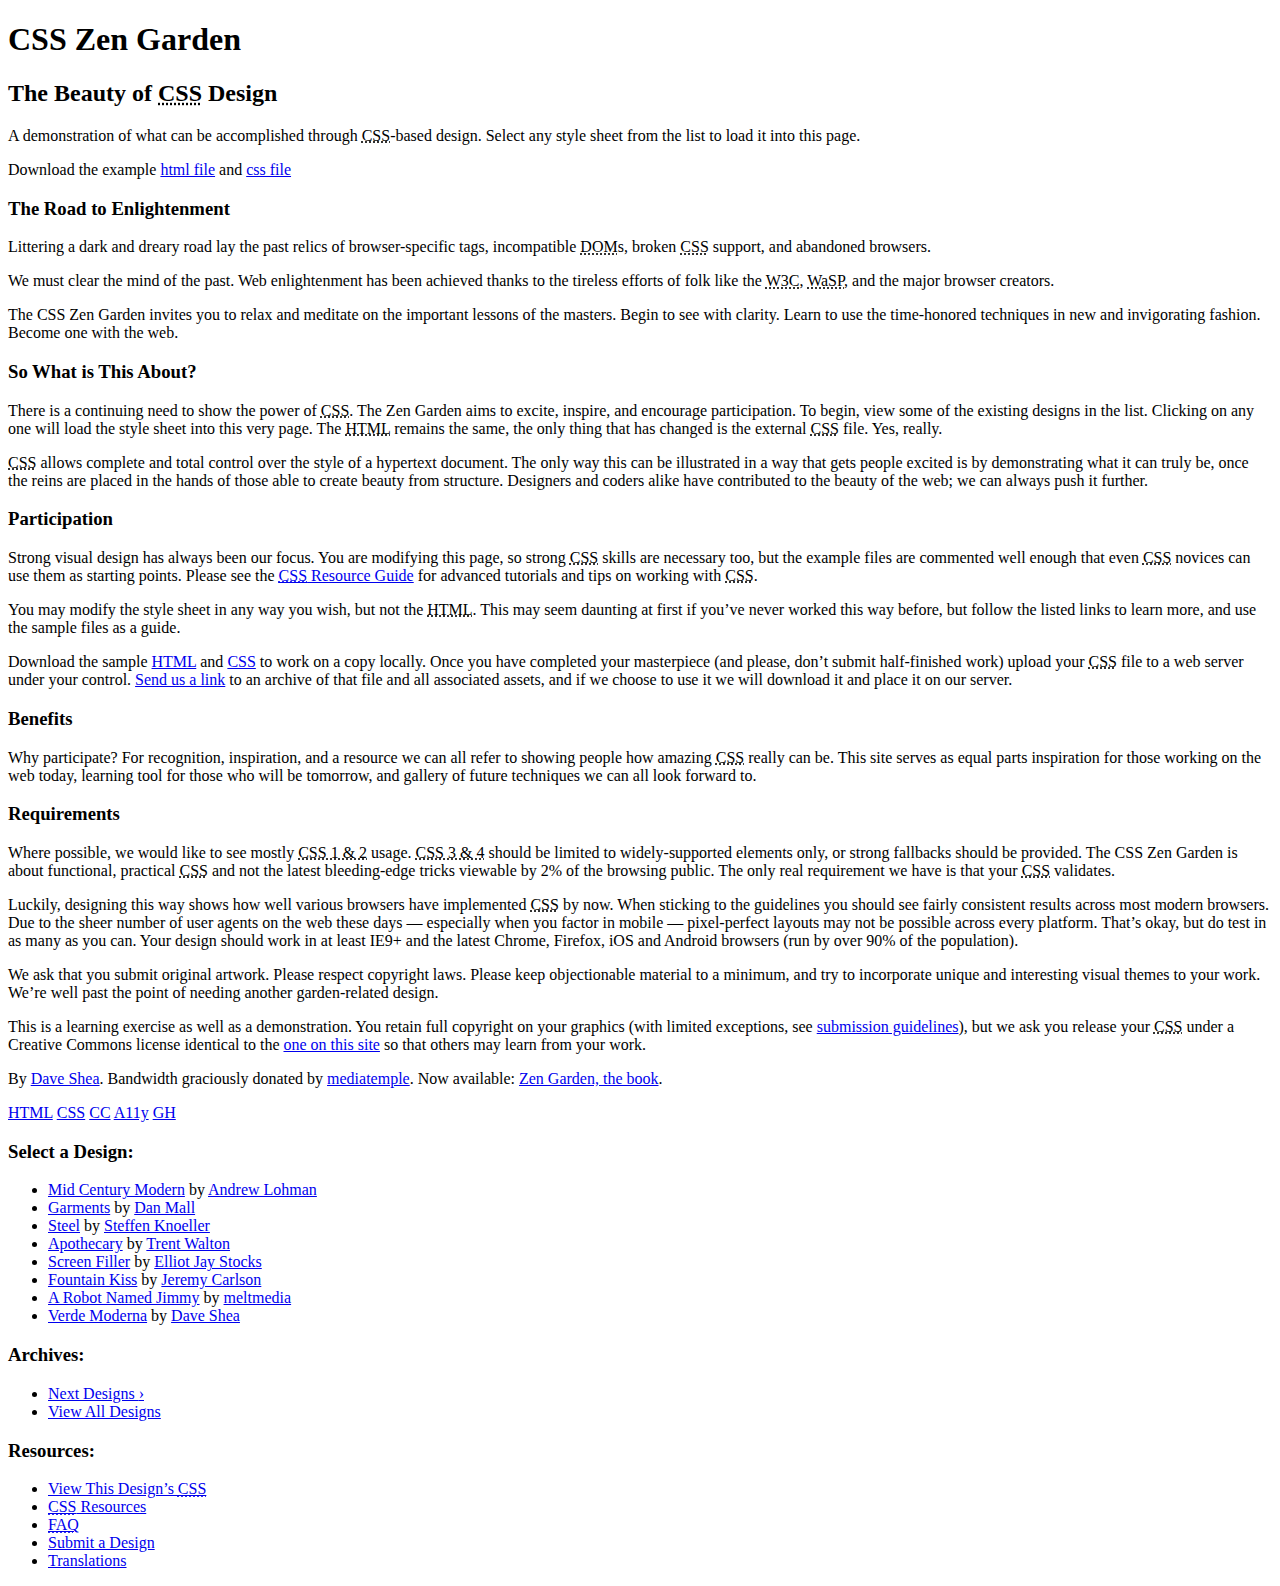
==== zen-garden/index.html @ 4c548d37 "Zen Garden init" ====
<!DOCTYPE html>
<html lang="en">
<head>
    <meta charset="utf-8">
    <title>CSS Zen Garden: The Beauty of CSS Design</title>

    <link rel="stylesheet" media="screen" href="style.css">
    <link rel="alternate" type="application/rss+xml" title="RSS" href="http://www.csszengarden.com/zengarden.xml">

    <meta name="viewport" content="width=device-width, initial-scale=1.0">
    <meta name="author" content="Dave Shea">
    <meta name="description" content="A demonstration of what can be accomplished visually through CSS-based design.">
    <meta name="robots" content="all">


    <!--[if lt IE 9]>
    <script src="script/html5shiv.js"></script>
    <![endif]-->
</head>

<!--



    View source is a feature, not a bug. Thanks for your curiosity and
    interest in participating!

    Here are the submission guidelines for the new and improved csszengarden.com:

    - CSS3? Of course! Prefix for ALL browsers where necessary.
    - go responsive; test your layout at multiple screen sizes.
    - your browser testing baseline: IE9+, recent Chrome/Firefox/Safari, and iOS/Android
    - Graceful degradation is acceptable, and in fact highly encouraged.
    - use classes for styling. Don't use ids.
    - web fonts are cool, just make sure you have a license to share the files. Hosted
      services that are applied via the CSS file (ie. Google Fonts) will work fine, but
      most that require custom HTML won't. TypeKit is supported, see the readme on this
      page for usage instructions: https://github.com/mezzoblue/csszengarden.com/

    And a few tips on building your CSS file:

    - use :first-child, :last-child and :nth-child to get at non-classed elements
    - use ::before and ::after to create pseudo-elements for extra styling
    - use multiple background images to apply as many as you need to any element
    - use the Kellum Method for image replacement, if still needed. http://goo.gl/GXxdI
    - don't rely on the extra divs at the bottom. Use ::before and ::after instead.


-->

<body id="css-zen-garden">
<div class="page-wrapper">

    <section class="intro" id="zen-intro">
        <header role="banner">
            <h1>CSS Zen Garden</h1>
            <h2>The Beauty of <abbr title="Cascading Style Sheets">CSS</abbr> Design</h2>
        </header>

        <div class="summary" id="zen-summary" role="article">
            <p>A demonstration of what can be accomplished through <abbr title="Cascading Style Sheets">CSS</abbr>-based design. Select any style sheet from the list to load it into this page.</p>
            <p>Download the example <a href="/examples/index" title="This page's source HTML code, not to be modified.">html file</a> and <a href="/examples/style.css" title="This page's sample CSS, the file you may modify.">css file</a></p>
        </div>

        <div class="preamble" id="zen-preamble" role="article">
            <h3>The Road to Enlightenment</h3>
            <p>Littering a dark and dreary road lay the past relics of browser-specific tags, incompatible <abbr title="Document Object Model">DOM</abbr>s, broken <abbr title="Cascading Style Sheets">CSS</abbr> support, and abandoned browsers.</p>
            <p>We must clear the mind of the past. Web enlightenment has been achieved thanks to the tireless efforts of folk like the <abbr title="World Wide Web Consortium">W3C</abbr>, <abbr title="Web Standards Project">WaSP</abbr>, and the major browser creators.</p>
            <p>The CSS Zen Garden invites you to relax and meditate on the important lessons of the masters. Begin to see with clarity. Learn to use the time-honored techniques in new and invigorating fashion. Become one with the web.</p>
        </div>
    </section>

    <div class="main supporting" id="zen-supporting" role="main">
        <div class="explanation" id="zen-explanation" role="article">
            <h3>So What is This About?</h3>
            <p>There is a continuing need to show the power of <abbr title="Cascading Style Sheets">CSS</abbr>. The Zen Garden aims to excite, inspire, and encourage participation. To begin, view some of the existing designs in the list. Clicking on any one will load the style sheet into this very page. The <abbr title="HyperText Markup Language">HTML</abbr> remains the same, the only thing that has changed is the external <abbr title="Cascading Style Sheets">CSS</abbr> file. Yes, really.</p>
            <p><abbr title="Cascading Style Sheets">CSS</abbr> allows complete and total control over the style of a hypertext document. The only way this can be illustrated in a way that gets people excited is by demonstrating what it can truly be, once the reins are placed in the hands of those able to create beauty from structure. Designers and coders alike have contributed to the beauty of the web; we can always push it further.</p>
        </div>

        <div class="participation" id="zen-participation" role="article">
            <h3>Participation</h3>
            <p>Strong visual design has always been our focus. You are modifying this page, so strong <abbr title="Cascading Style Sheets">CSS</abbr> skills are necessary too, but the example files are commented well enough that even <abbr title="Cascading Style Sheets">CSS</abbr> novices can use them as starting points. Please see the <a href="http://www.mezzoblue.com/zengarden/resources/" title="A listing of CSS-related resources"><abbr title="Cascading Style Sheets">CSS</abbr> Resource Guide</a> for advanced tutorials and tips on working with <abbr title="Cascading Style Sheets">CSS</abbr>.</p>
            <p>You may modify the style sheet in any way you wish, but not the <abbr title="HyperText Markup Language">HTML</abbr>. This may seem daunting at first if you&#8217;ve never worked this way before, but follow the listed links to learn more, and use the sample files as a guide.</p>
            <p>Download the sample <a href="/examples/index" title="This page's source HTML code, not to be modified.">HTML</a> and <a href="/examples/style.css" title="This page's sample CSS, the file you may modify.">CSS</a> to work on a copy locally. Once you have completed your masterpiece (and please, don&#8217;t submit half-finished work) upload your <abbr title="Cascading Style Sheets">CSS</abbr> file to a web server under your control. <a href="http://www.mezzoblue.com/zengarden/submit/" title="Use the contact form to send us your CSS file">Send us a link</a> to an archive of that file and all associated assets, and if we choose to use it we will download it and place it on our server.</p>
        </div>

        <div class="benefits" id="zen-benefits" role="article">
            <h3>Benefits</h3>
            <p>Why participate? For recognition, inspiration, and a resource we can all refer to showing people how amazing <abbr title="Cascading Style Sheets">CSS</abbr> really can be. This site serves as equal parts inspiration for those working on the web today, learning tool for those who will be tomorrow, and gallery of future techniques we can all look forward to.</p>
        </div>

        <div class="requirements" id="zen-requirements" role="article">
            <h3>Requirements</h3>
            <p>Where possible, we would like to see mostly <abbr title="Cascading Style Sheets, levels 1 and 2">CSS 1 &amp; 2</abbr> usage. <abbr title="Cascading Style Sheets, levels 3 and 4">CSS 3 &amp; 4</abbr> should be limited to widely-supported elements only, or strong fallbacks should be provided. The CSS Zen Garden is about functional, practical <abbr title="Cascading Style Sheets">CSS</abbr> and not the latest bleeding-edge tricks viewable by 2% of the browsing public. The only real requirement we have is that your <abbr title="Cascading Style Sheets">CSS</abbr> validates.</p>
            <p>Luckily, designing this way shows how well various browsers have implemented <abbr title="Cascading Style Sheets">CSS</abbr> by now. When sticking to the guidelines you should see fairly consistent results across most modern browsers. Due to the sheer number of user agents on the web these days &#8212; especially when you factor in mobile &#8212; pixel-perfect layouts may not be possible across every platform. That&#8217;s okay, but do test in as many as you can. Your design should work in at least IE9+ and the latest Chrome, Firefox, iOS and Android browsers (run by over 90% of the population).</p>
            <p>We ask that you submit original artwork. Please respect copyright laws. Please keep objectionable material to a minimum, and try to incorporate unique and interesting visual themes to your work. We&#8217;re well past the point of needing another garden-related design.</p>
            <p>This is a learning exercise as well as a demonstration. You retain full copyright on your graphics (with limited exceptions, see <a href="http://www.mezzoblue.com/zengarden/submit/guidelines/">submission guidelines</a>), but we ask you release your <abbr title="Cascading Style Sheets">CSS</abbr> under a Creative Commons license identical to the <a href="http://creativecommons.org/licenses/by-nc-sa/3.0/" title="View the Zen Garden's license information.">one on this site</a> so that others may learn from your work.</p>
            <p role="contentinfo">By <a href="http://www.mezzoblue.com/">Dave Shea</a>. Bandwidth graciously donated by <a href="http://www.mediatemple.net/">mediatemple</a>. Now available: <a href="http://www.amazon.com/exec/obidos/ASIN/0321303474/mezzoblue-20/">Zen Garden, the book</a>.</p>
        </div>

        <footer>
            <a href="http://validator.w3.org/check/referer" title="Check the validity of this site&#8217;s HTML" class="zen-validate-html">HTML</a>
            <a href="http://jigsaw.w3.org/css-validator/check/referer" title="Check the validity of this site&#8217;s CSS" class="zen-validate-css">CSS</a>
            <a href="http://creativecommons.org/licenses/by-nc-sa/3.0/" title="View the Creative Commons license of this site: Attribution-NonCommercial-ShareAlike." class="zen-license">CC</a>
            <a href="http://mezzoblue.com/zengarden/faq/#aaa" title="Read about the accessibility of this site" class="zen-accessibility">A11y</a>
            <a href="https://github.com/mezzoblue/csszengarden.com" title="Fork this site on Github" class="zen-github">GH</a>
        </footer>

    </div>


    <aside class="sidebar" role="complementary">
        <div class="wrapper">

            <div class="design-selection" id="design-selection">
                <h3 class="select">Select a Design:</h3>
                <nav role="navigation">
                    <ul>
                    <li>
                        <a href="/221/" class="design-name">Mid Century Modern</a> by						<a href="http://andrewlohman.com/" class="designer-name">Andrew Lohman</a>
                    </li>					<li>
                        <a href="/220/" class="design-name">Garments</a> by						<a href="http://danielmall.com/" class="designer-name">Dan Mall</a>
                    </li>					<li>
                        <a href="/219/" class="design-name">Steel</a> by						<a href="http://steffen-knoeller.de" class="designer-name">Steffen Knoeller</a>
                    </li>					<li>
                        <a href="/218/" class="design-name">Apothecary</a> by						<a href="http://trentwalton.com" class="designer-name">Trent Walton</a>
                    </li>					<li>
                        <a href="/217/" class="design-name">Screen Filler</a> by						<a href="http://elliotjaystocks.com/" class="designer-name">Elliot Jay Stocks</a>
                    </li>					<li>
                        <a href="/216/" class="design-name">Fountain Kiss</a> by						<a href="http://jeremycarlson.com" class="designer-name">Jeremy Carlson</a>
                    </li>					<li>
                        <a href="/215/" class="design-name">A Robot Named Jimmy</a> by						<a href="http://meltmedia.com/" class="designer-name">meltmedia</a>
                    </li>					<li>
                        <a href="/214/" class="design-name">Verde Moderna</a> by						<a href="http://www.mezzoblue.com/" class="designer-name">Dave Shea</a>
                    </li>					</ul>
                </nav>
            </div>

            <div class="design-archives" id="design-archives">
                <h3 class="archives">Archives:</h3>
                <nav role="navigation">
                    <ul>
                        <li class="next">
                            <a href="/214/page1">
                                Next Designs <span class="indicator">&rsaquo;</span>
                            </a>
                        </li>
                        <li class="viewall">
                            <a href="http://www.mezzoblue.com/zengarden/alldesigns/" title="View every submission to the Zen Garden.">
                                View All Designs							</a>
                        </li>
                    </ul>
                </nav>
            </div>

            <div class="zen-resources" id="zen-resources">
                <h3 class="resources">Resources:</h3>
                <ul>
                    <li class="view-css">
                        <a href="style.css" title="View the source CSS file of the currently-viewed design.">
                            View This Design&#8217;s <abbr title="Cascading Style Sheets">CSS</abbr>						</a>
                    </li>
                    <li class="css-resources">
                        <a href="http://www.mezzoblue.com/zengarden/resources/" title="Links to great sites with information on using CSS.">
                            <abbr title="Cascading Style Sheets">CSS</abbr> Resources						</a>
                    </li>
                    <li class="zen-faq">
                        <a href="http://www.mezzoblue.com/zengarden/faq/" title="A list of Frequently Asked Questions about the Zen Garden.">
                            <abbr title="Frequently Asked Questions">FAQ</abbr>						</a>
                    </li>
                    <li class="zen-submit">
                        <a href="http://www.mezzoblue.com/zengarden/submit/" title="Send in your own CSS file.">
                            Submit a Design						</a>
                    </li>
                    <li class="zen-translations">
                        <a href="http://www.mezzoblue.com/zengarden/translations/" title="View translated versions of this page.">
                            Translations						</a>
                    </li>
                </ul>
            </div>
        </div>
    </aside>


</div>

<!--

    These superfluous divs/spans were originally provided as catch-alls to add extra imagery.
    These days we have full ::before and ::after support, favour using those instead.
    These only remain for historical design compatibility. They might go away one day.

-->
<div class="extra1" role="presentation"></div><div class="extra2" role="presentation"></div><div class="extra3" role="presentation"></div>
<div class="extra4" role="presentation"></div><div class="extra5" role="presentation"></div><div class="extra6" role="presentation"></div>

</body>
</html>
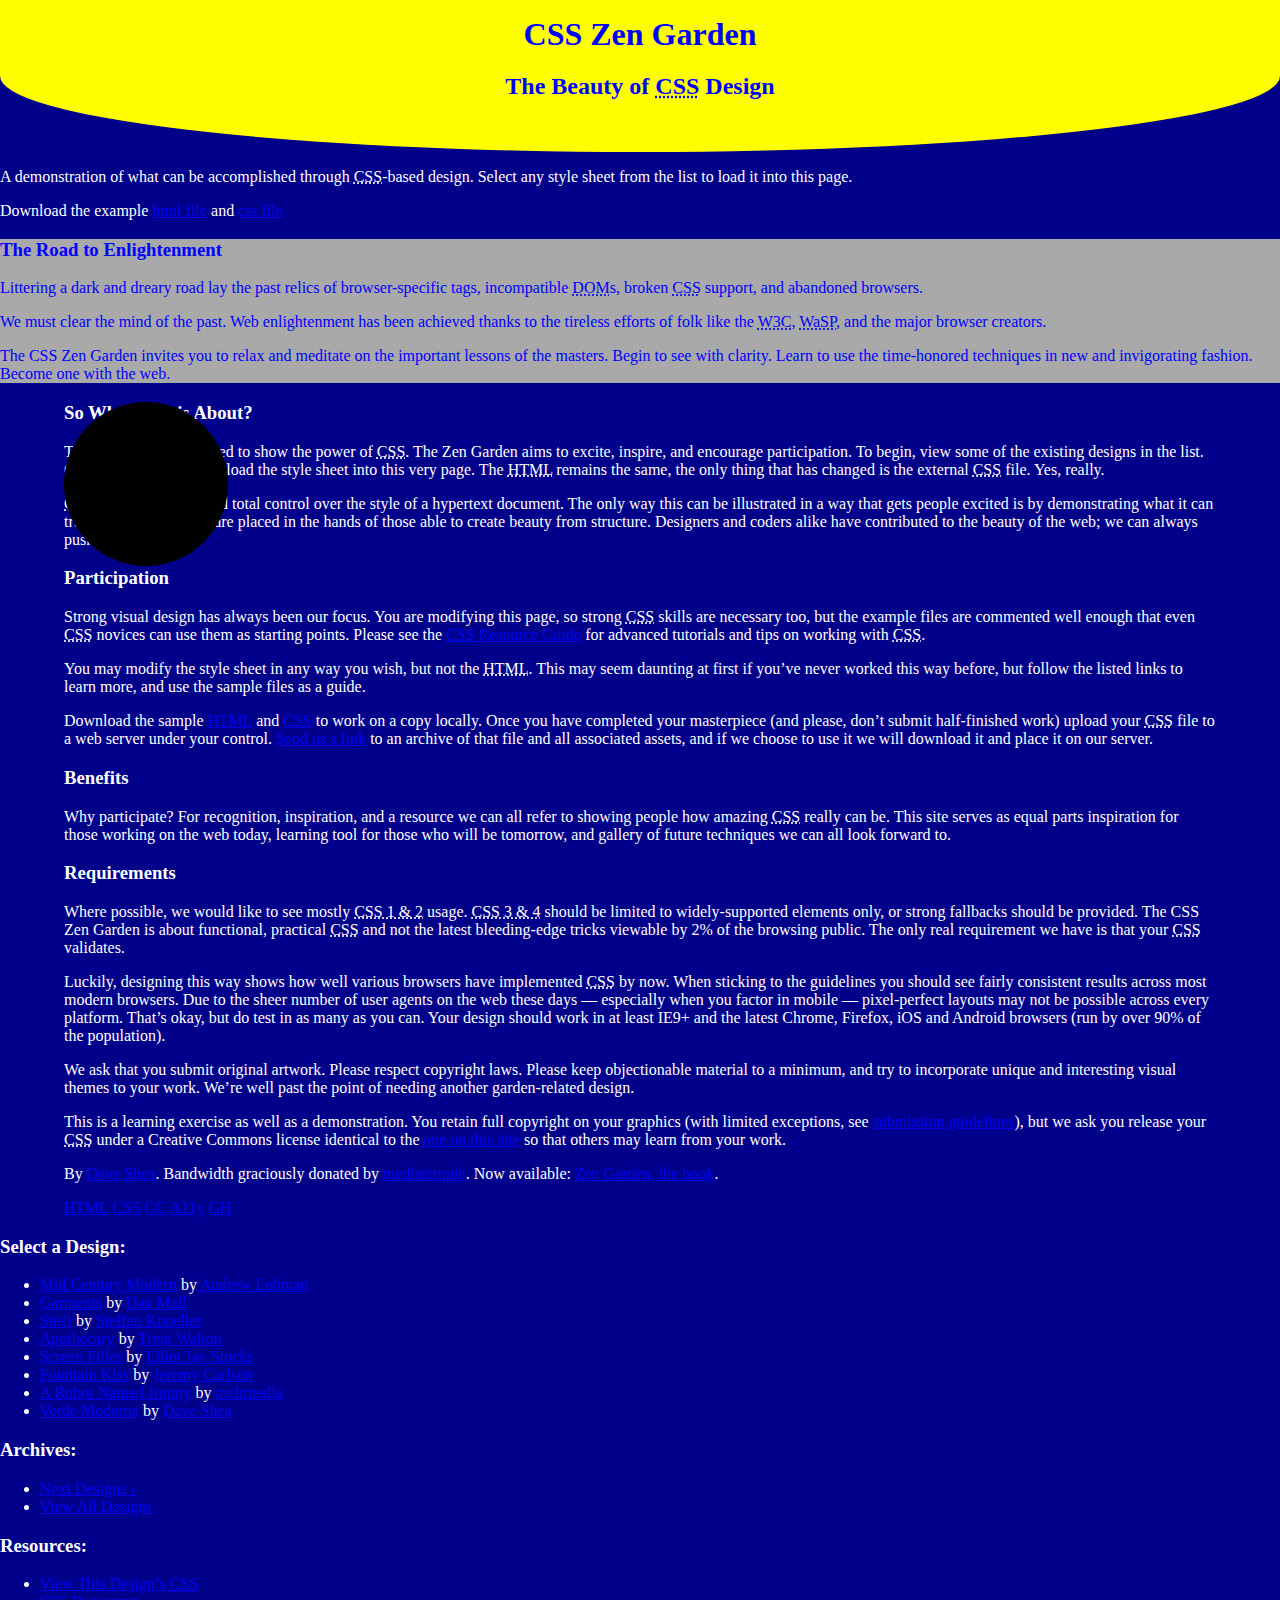
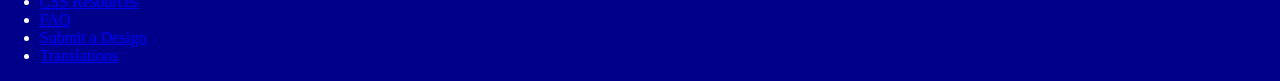
==== commit a93a2ae6: "basic layout update" ====
--- a/zen-garden/index.html
+++ b/zen-garden/index.html
@@ -4,7 +4,7 @@
     <meta charset="utf-8">
     <title>CSS Zen Garden: The Beauty of CSS Design</title>
 
-    <link rel="stylesheet" media="screen" href="style.css">
+    <link rel="stylesheet" media="screen" href="scss/style.css">
     <link rel="alternate" type="application/rss+xml" title="RSS" href="http://www.csszengarden.com/zengarden.xml">
 
     <meta name="viewport" content="width=device-width, initial-scale=1.0">
--- a/zen-garden/scss/style.css
+++ b/zen-garden/scss/style.css
@@ -0,0 +1,55 @@
+/* This file currently writes to a CSS file in the same folder, this is just for testing purposes while I have watch enabled.
+/*variables
+
+*/
+/*breakpoints
+
+*/
+/* Mixins
+
+*/
+body {
+  display: flex;
+  flex-flow: column nowrap;
+  background-color: darkblue;
+  color: white;
+  margin: auto; }
+
+.page-wrapper > div {
+  max-width: 90vw;
+  margin: auto; }
+
+header {
+  padding: 1em 0 2em 0;
+  width: auto;
+  text-align: center;
+  color: blue;
+  background-color: yellow;
+  border-radius: 0 0 150% 150%; }
+
+h1 {
+  margin: 0; }
+
+.intro {
+  /*add CSS Rocket as background*/ }
+
+.preamble {
+  background-color: darkgray;
+  color: blue; }
+
+.main {
+  position: relative; }
+
+.main::before {
+  position: absolute;
+  top: 0;
+  left: 0;
+  width: 100px;
+  height: 100px;
+  border-radius: 50%;
+  border: 2em solid black;
+  color: black;
+  background: black;
+  content: ''; }
+
+/*# sourceMappingURL=style.css.map */
